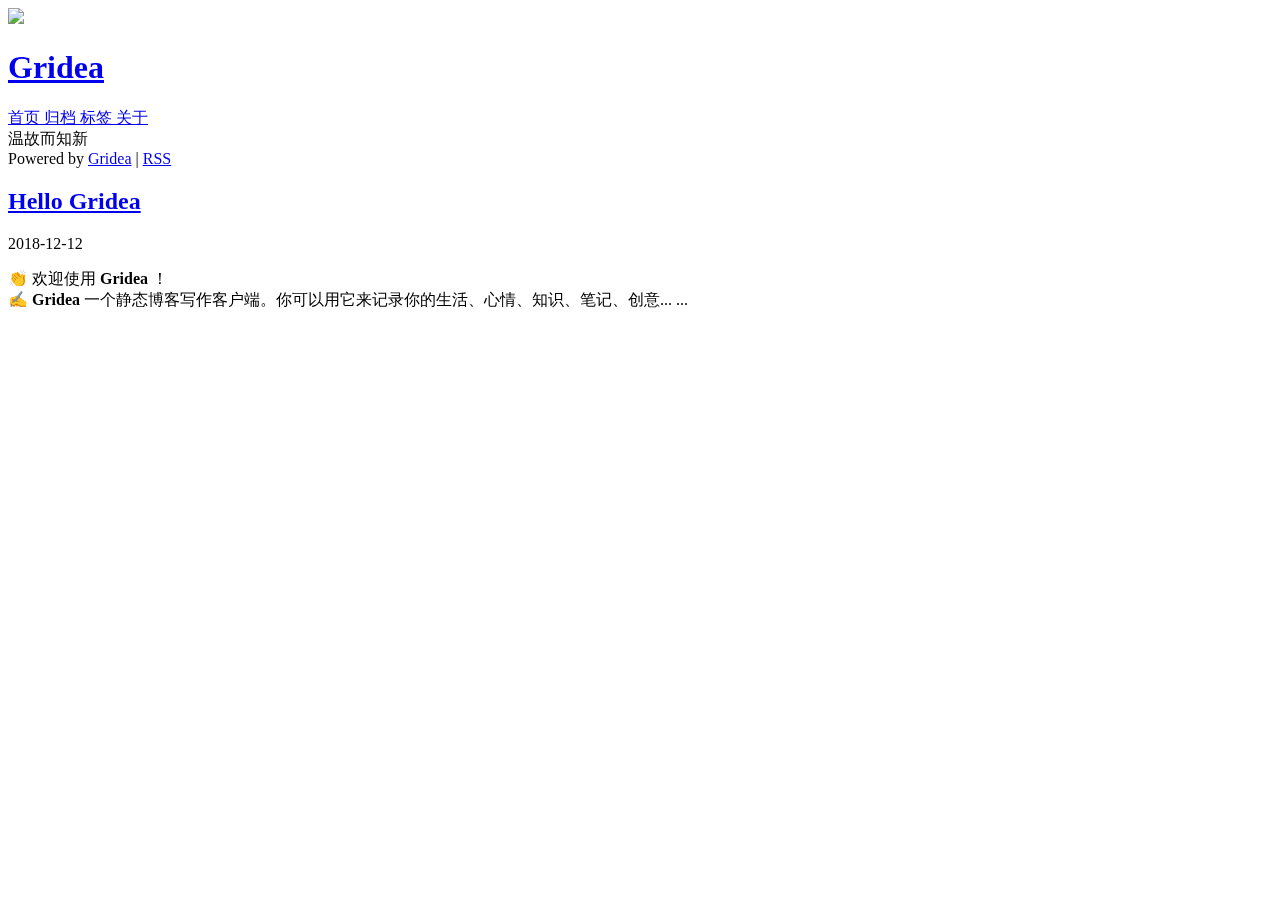
==== index.html @ 8fdb8adb "update from gridea: 2021-08-03 05:24:48" ====
<!DOCTYPE html>
<html>
  <head>
    <meta charset="utf-8" >

<title>Gridea</title>

<meta name="viewport" content="width=device-width, initial-scale=1, maximum-scale=1, user-scalable=no">

<link rel="stylesheet" href="https://use.fontawesome.com/releases/v5.7.2/css/all.css" integrity="sha384-fnmOCqbTlWIlj8LyTjo7mOUStjsKC4pOpQbqyi7RrhN7udi9RwhKkMHpvLbHG9Sr" crossorigin="anonymous">
<link rel="shortcut icon" href="https://KLNH599.github.io/favicon.ico?v=1627939485912">
<link rel="stylesheet" href="https://KLNH599.github.io/styles/main.css">



<link rel="stylesheet" href="https://unpkg.com/aos@next/dist/aos.css" />
<script src="https://cdn.jsdelivr.net/npm/vue/dist/vue.js"></script>



    <meta name="description" content="温故而知新">
    
  </head>
  <body>
    <div id="app" class="main">

      <div class="sidebar" :class="{ 'full-height': menuVisible }">
  <div class="top-container" data-aos="fade-right">
    <div class="top-header-container">
      <a class="site-title-container" href="https://KLNH599.github.io">
        <img src="https://KLNH599.github.io/images/avatar.png?v=1627939485912" class="site-logo">
        <h1 class="site-title">Gridea</h1>
      </a>
      <div class="menu-btn" @click="menuVisible = !menuVisible">
        <div class="line"></div>
      </div>
    </div>
    <div>
      
        
          <a href="/" class="site-nav">
            首页
          </a>
        
      
        
          <a href="/archives" class="site-nav">
            归档
          </a>
        
      
        
          <a href="/tags" class="site-nav">
            标签
          </a>
        
      
        
          <a href="/post/about" class="site-nav">
            关于
          </a>
        
      
    </div>
  </div>
  <div class="bottom-container" data-aos="flip-up" data-aos-offset="0">
    <div class="social-container">
      
        
      
        
      
        
      
        
      
        
      
    </div>
    <div class="site-description">
      温故而知新
    </div>
    <div class="site-footer">
      Powered by <a href="https://github.com/getgridea/gridea" target="_blank">Gridea</a> | <a class="rss" href="https://KLNH599.github.io/atom.xml" target="_blank">RSS</a>
    </div>
  </div>
</div>


      <div class="main-container">
        <div class="content-container" data-aos="fade-up">
          
            <article class="post-item">
              <div class="left">
                <a href="https://KLNH599.github.io/post/hello-gridea/">
                  <h2 class="post-title">Hello Gridea</h2>
                </a>
                <div class="post-date">
                  2018-12-12
                </div>
                <div class="post-abstract">
                  <p>👏  欢迎使用 <strong>Gridea</strong> ！<br>
✍️  <strong>Gridea</strong> 一个静态博客写作客户端。你可以用它来记录你的生活、心情、知识、笔记、创意... ...</p>

                </div>
              </div>
              
                <a class="right" href="https://KLNH599.github.io/post/hello-gridea/">
                  <div class="feature-container" style="background-image: url('https://KLNH599.github.io/post-images/hello-gridea.png')">
                  </div>
                </a>
              
            </article>
          

          <div class="pagination-container">
  
  
</div>

        </div>
      </div>
    </div>

    <script src="https://unpkg.com/aos@next/dist/aos.js"></script>
<script type="application/javascript">

AOS.init();

var app = new Vue({
  el: '#app',
  data: {
    menuVisible: false,
  },
})

</script>






  </body>
</html>
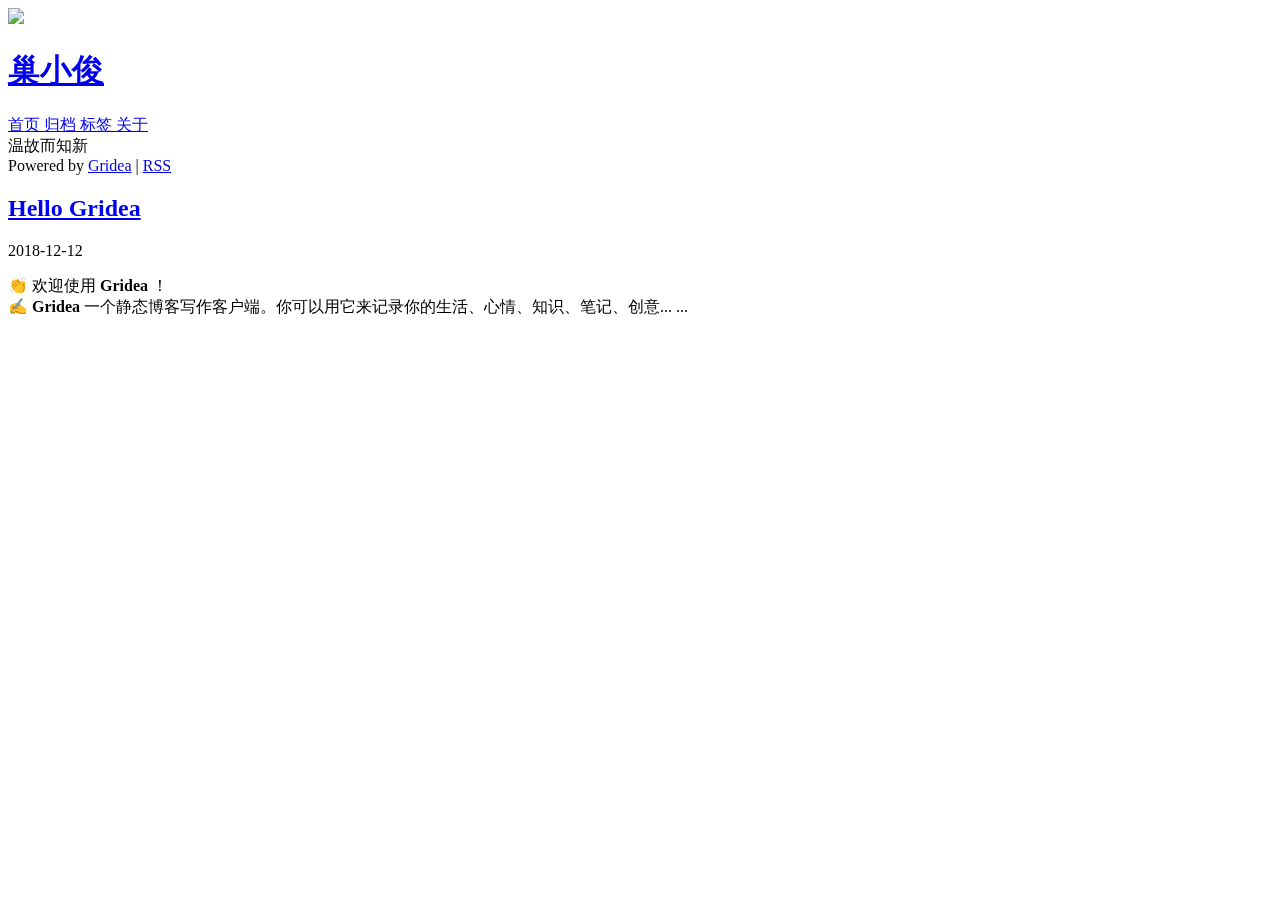
==== commit 26124ce3: "update from gridea: 2021-08-03 05:37:40" ====
--- a/index.html
+++ b/index.html
@@ -3,12 +3,12 @@
   <head>
     <meta charset="utf-8" >
 
-<title>Gridea</title>
+<title>巢小俊</title>
 
 <meta name="viewport" content="width=device-width, initial-scale=1, maximum-scale=1, user-scalable=no">
 
 <link rel="stylesheet" href="https://use.fontawesome.com/releases/v5.7.2/css/all.css" integrity="sha384-fnmOCqbTlWIlj8LyTjo7mOUStjsKC4pOpQbqyi7RrhN7udi9RwhKkMHpvLbHG9Sr" crossorigin="anonymous">
-<link rel="shortcut icon" href="https://KLNH599.github.io/favicon.ico?v=1627939485912">
+<link rel="shortcut icon" href="https://KLNH599.github.io/favicon.ico?v=1627940241913">
 <link rel="stylesheet" href="https://KLNH599.github.io/styles/main.css">
 
 
@@ -28,8 +28,8 @@
   <div class="top-container" data-aos="fade-right">
     <div class="top-header-container">
       <a class="site-title-container" href="https://KLNH599.github.io">
-        <img src="https://KLNH599.github.io/images/avatar.png?v=1627939485912" class="site-logo">
-        <h1 class="site-title">Gridea</h1>
+        <img src="https://KLNH599.github.io/images/avatar.png?v=1627940241913" class="site-logo">
+        <h1 class="site-title">巢小俊</h1>
       </a>
       <div class="menu-btn" @click="menuVisible = !menuVisible">
         <div class="line"></div>
